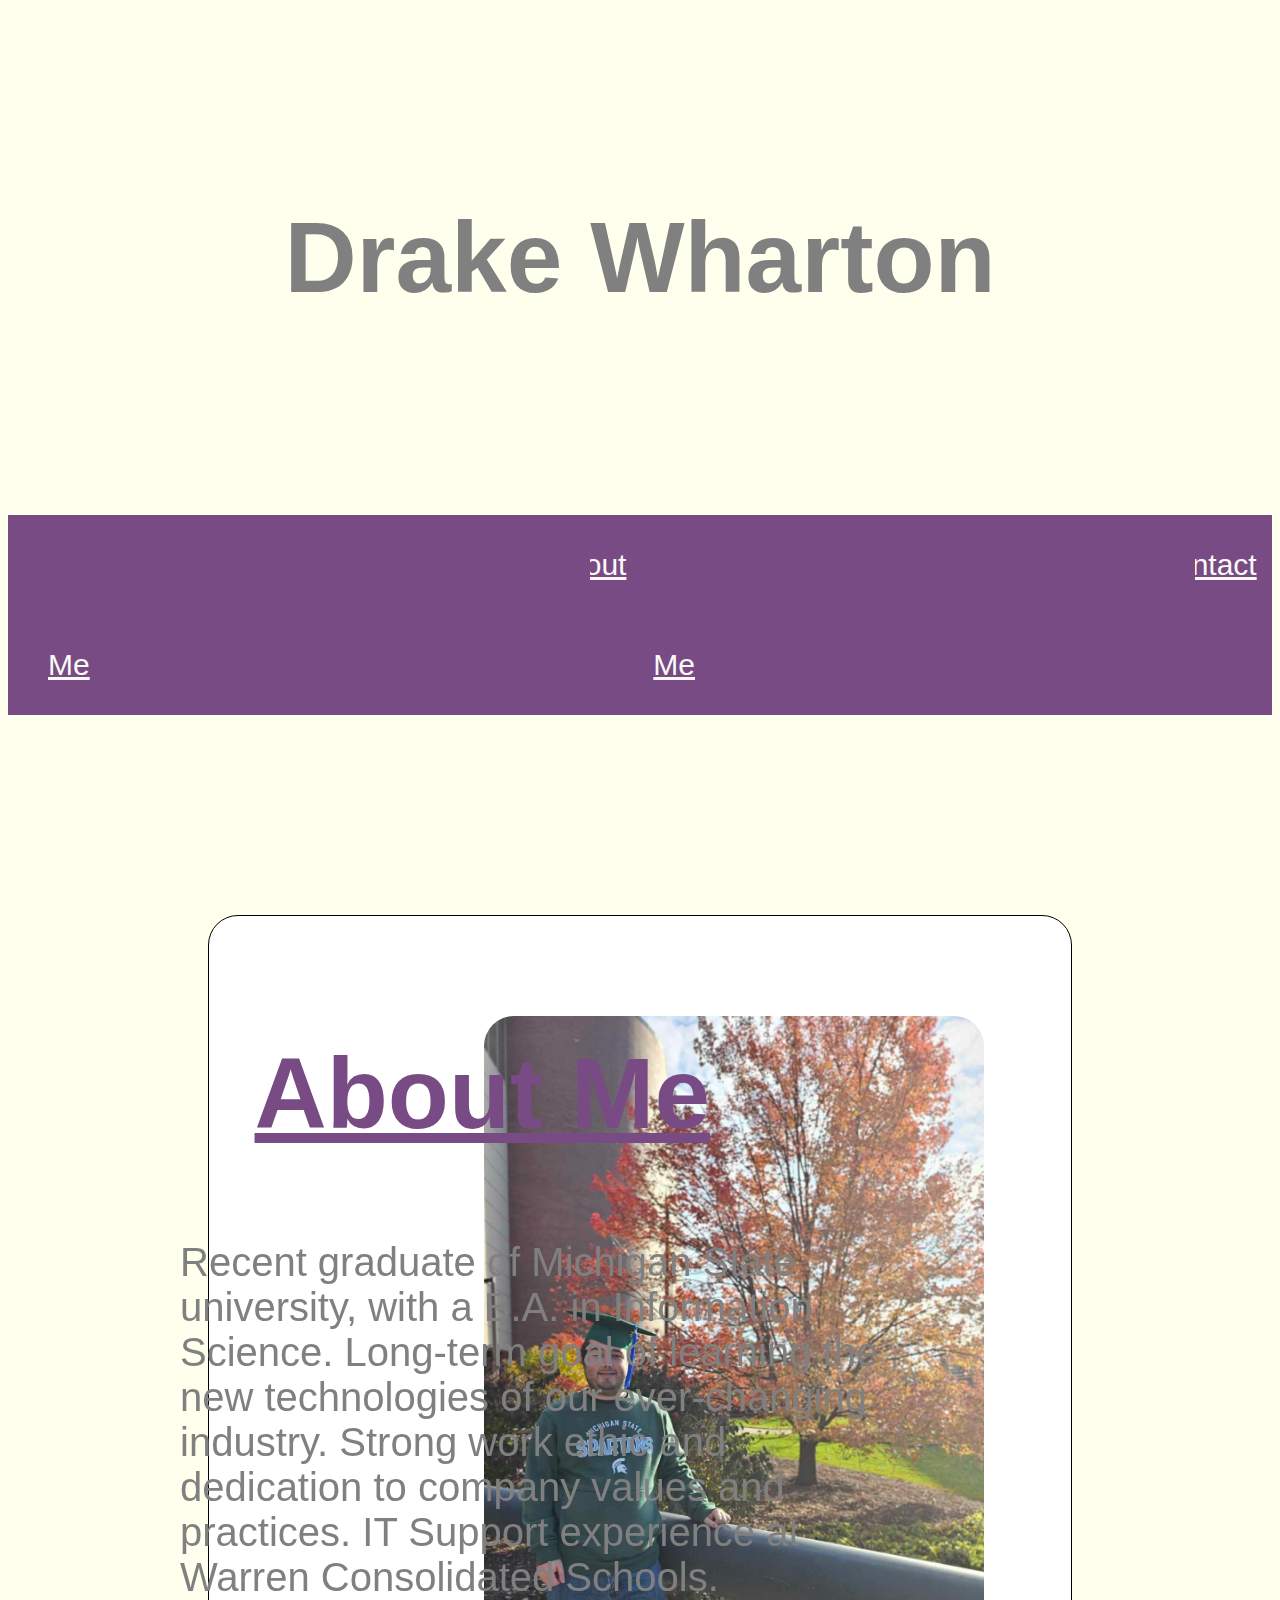
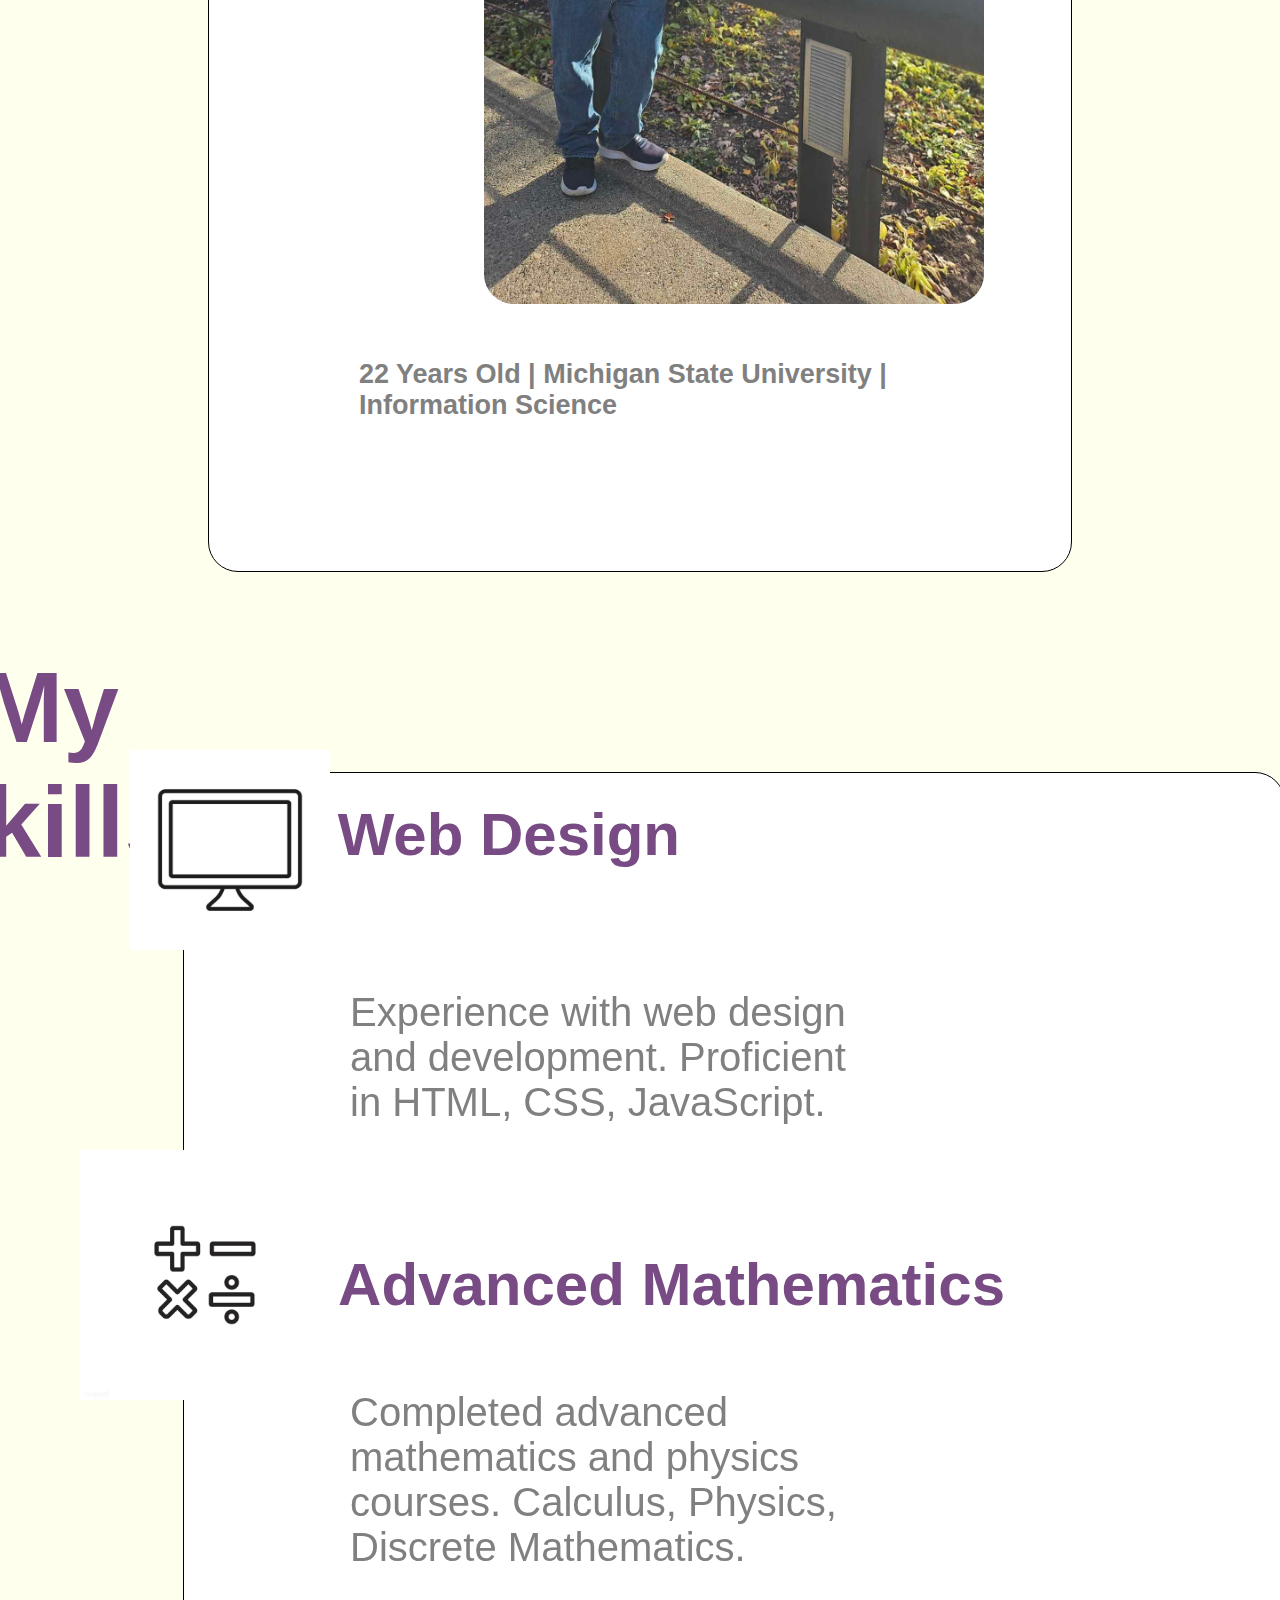
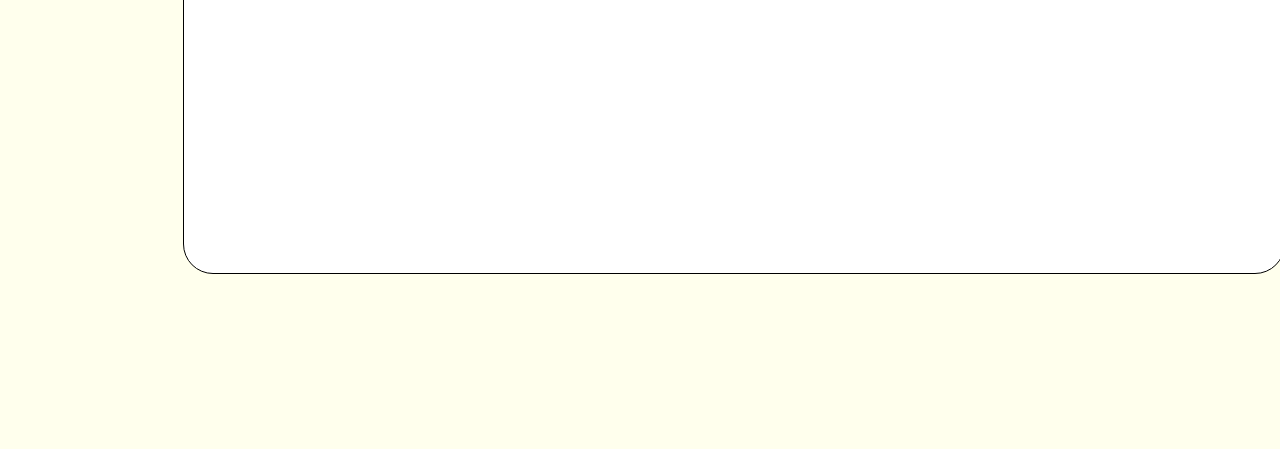
==== index.html @ 55a2d2bd "first commit" ====
<!DOCTYPE html>
<html lang="en">
<head>
    <meta charset="UTF-8">
    <meta name="viewport" content="width=device-width, initial-scale=1.0">
    <link rel="stylesheet" href="style.css">
    <title>Drake Wharton</title>
</head>
<body>
    <header>
        <h1>Drake Wharton</h1>
        <div id="navigation">
        <nav>
         <ul>
                <li><a href="index.html">About Me</a></li>
                <li><a href="contact.html">Contact Me</a></li>
            </ul>
        </nav>
        </div>
    </header>
    <section id="about">
        <article class = "bio">
            <h1>About Me</h1>
            <img alt="Photo of myself before graduation" src="images/pic1.jpeg" width="500"/>
            <p>Recent graduate of Michigan State university, with a B.A. in Information Science. Long-term goal of learning the new technologies of our ever-changing industry. Strong work ethic and dedication to company values and practices. IT Support experience at Warren Consolidated Schools.</p>
            <h2>22 Years Old | Michigan State University | Information Science</h2>
        </article>
    </section>
    <section id="skills">
        <h1>My Skills</h1>
        <article class = "data">
            <h2>Data Analysis</h2>
            <img alt="Photo of myself before graduation" src="images/pic6.jpg" width="150"/>
            <p>Experienced in creating graphic reports using R from large databases. Statistics and reasoning skills.</p>
        </article>
        <article class = "web">
            <h2>Web Design</h3>
            <img alt="Photo of myself before graduation" src="images/pic4.jpg" width="200"/>
            <p>Experience with web design and development. Proficient in HTML, CSS, JavaScript.</p>
        </article>
        <article class = "network">
            <h2>Networking and Security</h4>
                <img alt="Photo of myself before graduation" src="images/pic5.jpeg" width="200"/>
            <p>Experience with local networking and cloud computing. Traceroute and AWS.</p>
        </article>
        <article class = "math">
            <h2>Advanced Mathematics</h5>
            <img alt="Photo of myself before graduation" src="images/pic3.jpg" width="250"/>
            <p>Completed advanced mathematics and physics courses. Calculus, Physics, Discrete Mathematics.</p>
        </article>
    </section>
</body>
</html>
---- style.css ----
body{
    background-color: #ffffed;
    color: #808080;
    font-size: large;
    font-family: Arial, Helvetica, sans-serif;
}

#about{
    background-color: white;
    display: flex;
    flex: 1;
    margin: 200px;
    padding: 100px;
    border-width: 1px;
    border-style: solid;
    border-color: black;
    border-radius: 30px;
}

#about h1{
    color: #784b84;
    margin: 10px;
    padding: 10px;
    text-align: end;
    position: absolute;
    right: 550px;
    text-decoration: underline;
}

#about h2{
margin: 50px
}


#about img{
    border-radius: 30px;
    margin-left: 175px;
}

#about p{
    position: absolute;
    top: 1200px;
    right: 400px;
    width: 700px;
    font-size: 40px;
}

#skills{
    background-color: white;
    display: flex;
    flex: 1;
    margin: 175px;
    padding: 550px;
    border-width: 1px;
    border-style: solid;
    border-color: black;
    border-radius: 30px;
}

#skills h1{
    color: #784b84;
    position: absolute;
    top: 2050px;
    right: 1100px;
}

.data h2{
    color: #784b84;
    font-size: 60px;
    position: absolute;
    top: 2350px;
    right: 1710px;
}

.data img{
    position: absolute;
    top: 2350px;
    right: 2140px;
}

.data p{
    position: absolute;
    font-size: 40px;
    width: 500px;
    top: 2500px;
    right: 1600px;
}

.web h2{
    color: #784b84;
    font-size: 60px;
    position: absolute;
    top: 2350px;
    right: 600px;
}

.web img{
    position: absolute;
    top: 2350px;
    right: 950px; 
}

.web p{
    position: absolute;
    top: 2550px;
    right: 430px; 
    width: 500px;
    font-size: 40px;
}

.network h2{
    color: #784b84;
    font-size: 60px;
    position: absolute;
    top: 2800px;
    right: 1400px;
}

.network img{
    position: absolute;
    top: 2800px;
    right: 2100px;
}

.network p{
    position: absolute;
    font-size: 40px;
    width: 500px;
    top: 2950px;
    right: 1600px;
}

.math h2{
    color: #784b84;
    font-size: 60px;
    position: absolute;
    top: 2800px;
    right: 275px;
}

.math img{
    position: absolute;
    top: 2750px;
    right: 950px;
}

.math P{
    position: absolute;
    font-size: 40px;
    width: 500px;
    top: 2950px;
    right: 430px;
}

header{
    text-align: center;
}

ul {
    list-style-type: none;
    margin: 0;
    overflow: hidden;
    background-color: #784b84;
    display: inline-flex;
    text-align: left;
    position: sticky;
    top: 0;
  }


a{
    color: #faf9f6;
    padding: 500px;
    font-family: 'Lucida Sans', 'Lucida Sans Regular', 'Lucida Grande', 'Lucida Sans Unicode', Geneva, Verdana, sans-serif;
    font-size: 30px;
    background-color: #784b84;
    line-height: 100px;
}

li a:hover{
    background-color: #b200ed;
}

h1{
    text-align: center;
    font-size: 100px;
    margin-top: 200px;
    margin-bottom: 200px;
}

#contact{
    background-color: white;
    display: flex;
    flex: 1;
    margin: 350px;
    padding: 100px;
    border-width: 1px;
    border-style: solid;
    border-color: black;
    border-radius: 30px;
}

#contact h1{
    color: #784b84;
    margin: 10px;
    padding: 10px;
    text-align: end;
    position: absolute;
    right: 550px;
    text-decoration: underline;
}

#contact img{
    border-radius: 30px;
}

#contact p{
    position: absolute;
    top: 1300px;
    right: 500px;
    width: 600px;
    font-size: 40px;
}

#contact h2{
    position: absolute;
    top: 1700px;
    right: 550px;
    font-size: 60px;
}
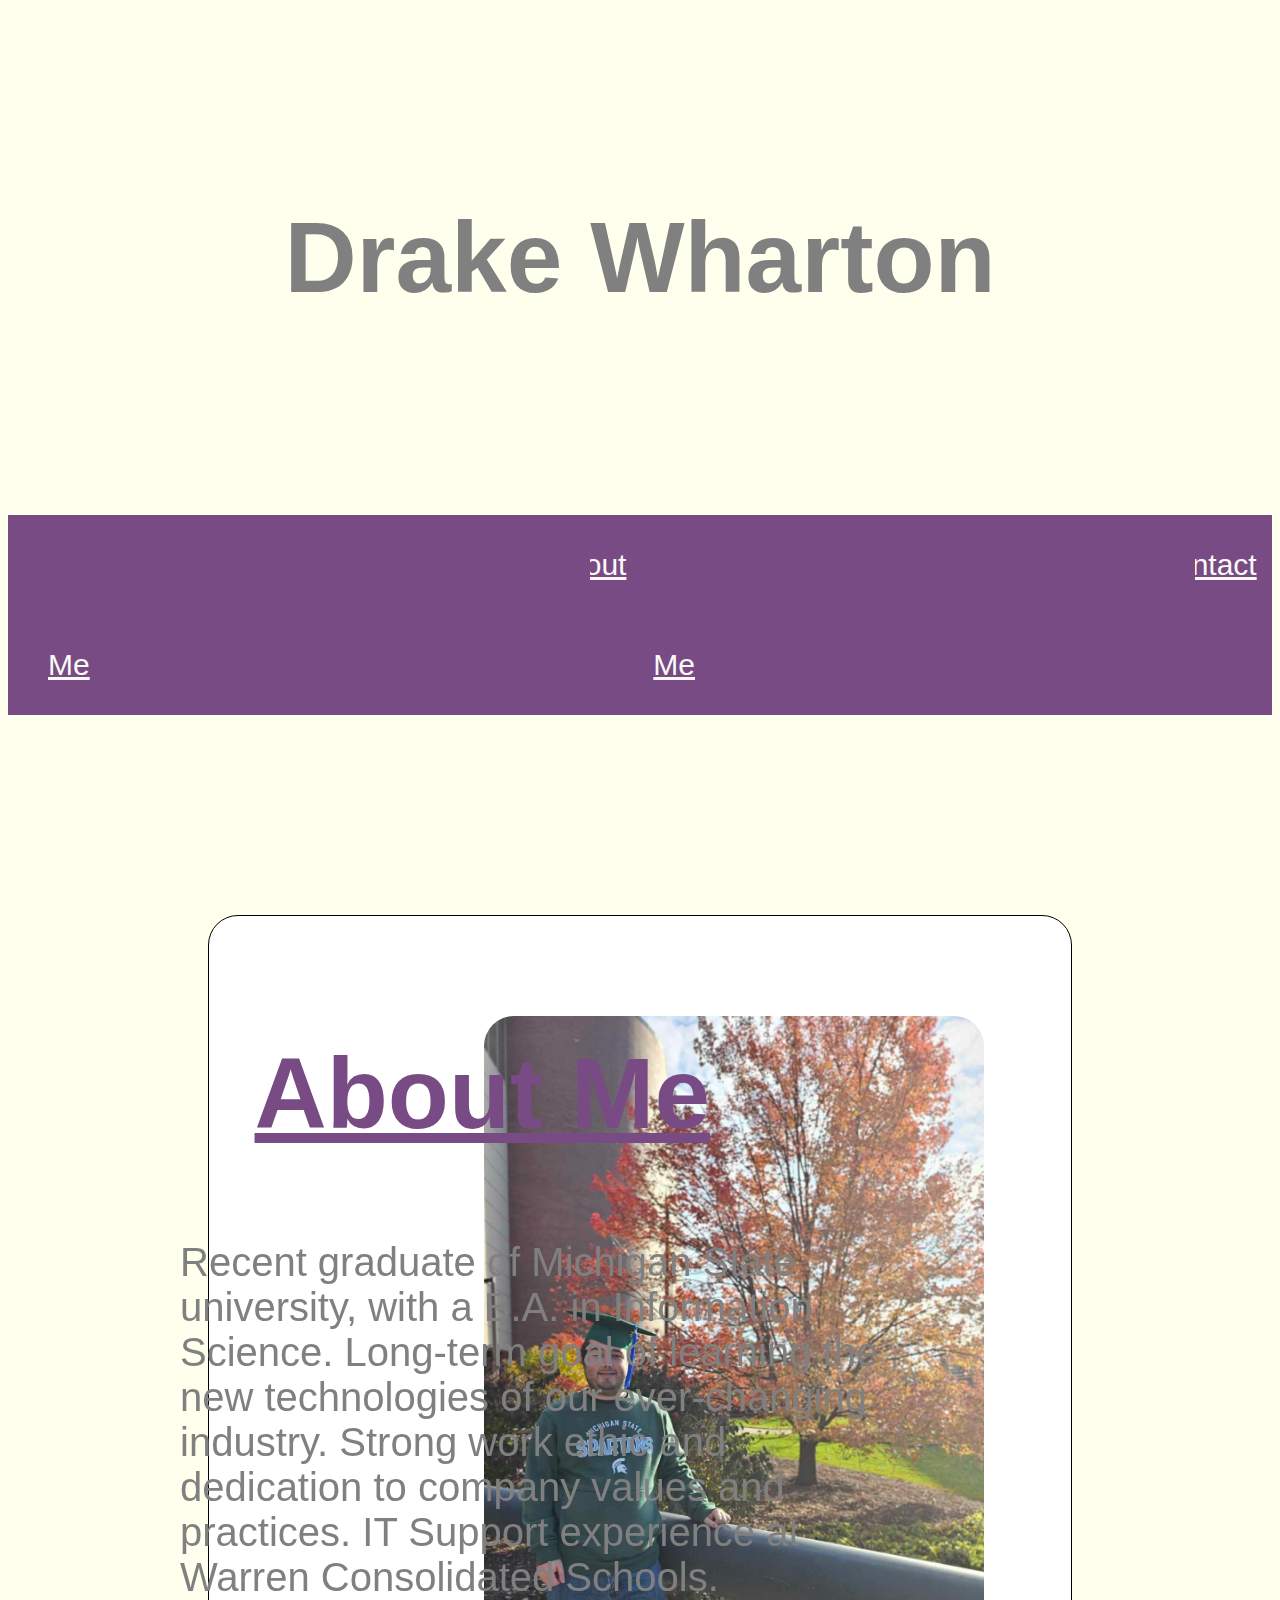
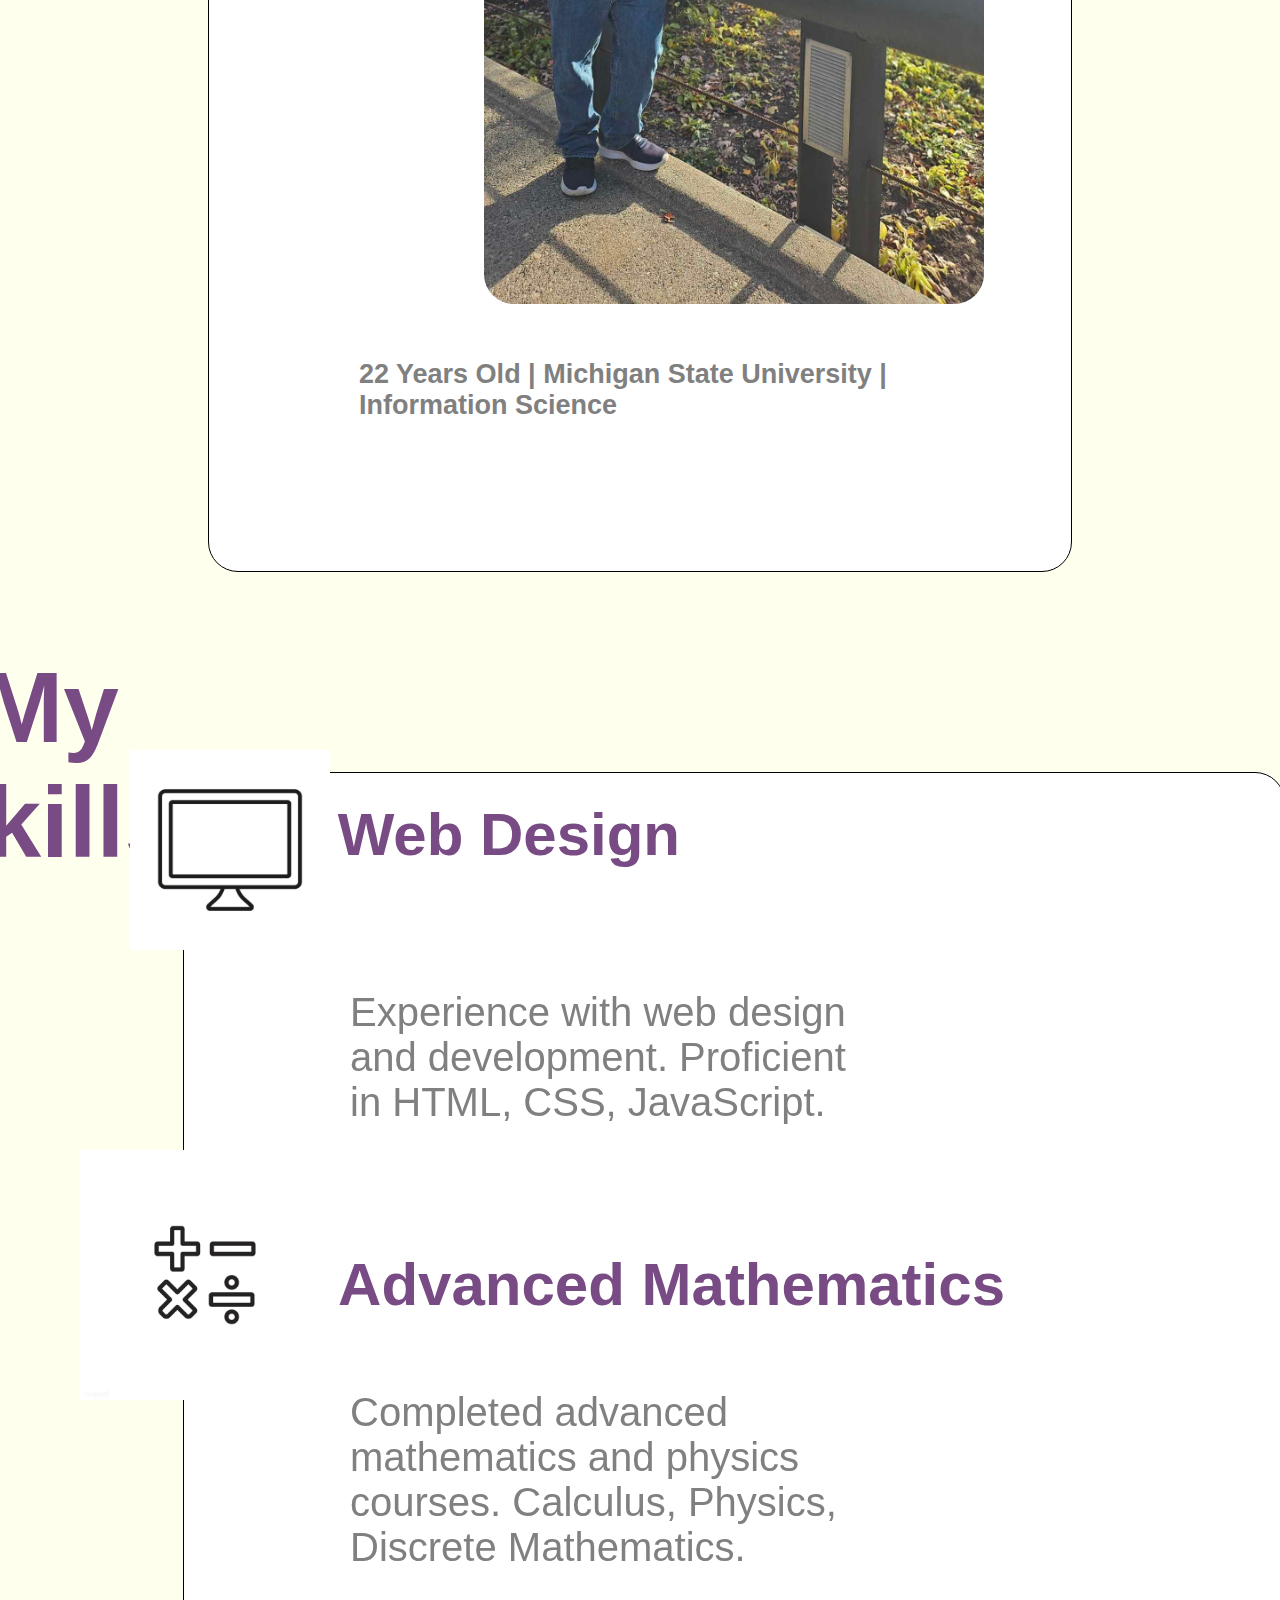
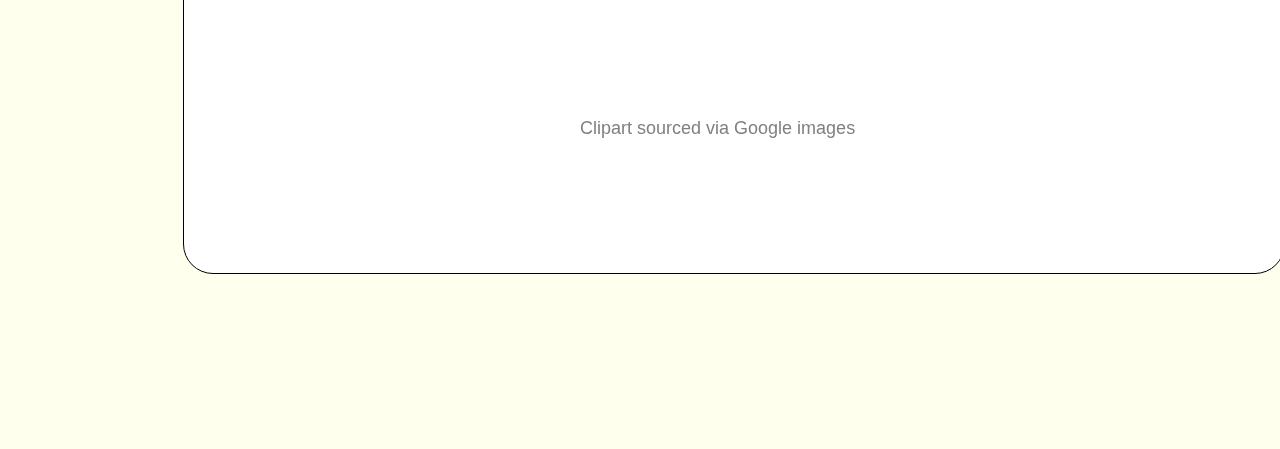
==== commit 09b9b383: "Final changes" ====
--- a/index.html
+++ b/index.html
@@ -34,19 +34,22 @@
             <p>Experienced in creating graphic reports using R from large databases. Statistics and reasoning skills.</p>
         </article>
         <article class = "web">
-            <h2>Web Design</h3>
+            <h2>Web Design</h2>
             <img alt="Photo of myself before graduation" src="images/pic4.jpg" width="200"/>
             <p>Experience with web design and development. Proficient in HTML, CSS, JavaScript.</p>
         </article>
         <article class = "network">
-            <h2>Networking and Security</h4>
+            <h2>Networking and Security</h2>
                 <img alt="Photo of myself before graduation" src="images/pic5.jpeg" width="200"/>
             <p>Experience with local networking and cloud computing. Traceroute and AWS.</p>
         </article>
         <article class = "math">
-            <h2>Advanced Mathematics</h5>
+            <h2>Advanced Mathematics</h2>
             <img alt="Photo of myself before graduation" src="images/pic3.jpg" width="250"/>
             <p>Completed advanced mathematics and physics courses. Calculus, Physics, Discrete Mathematics.</p>
+        </article>
+        <article class = "sources">
+            <p>Clipart sourced via Google images</p>
         </article>
     </section>
 </body>
--- a/style.css
+++ b/style.css
@@ -150,6 +150,13 @@
     width: 500px;
     top: 2950px;
     right: 430px;
+}
+
+.sources p{
+    position: absolute;
+    width: 500px;
+    top: 3300px;
+    right: 200px;
 }
 
 header{
